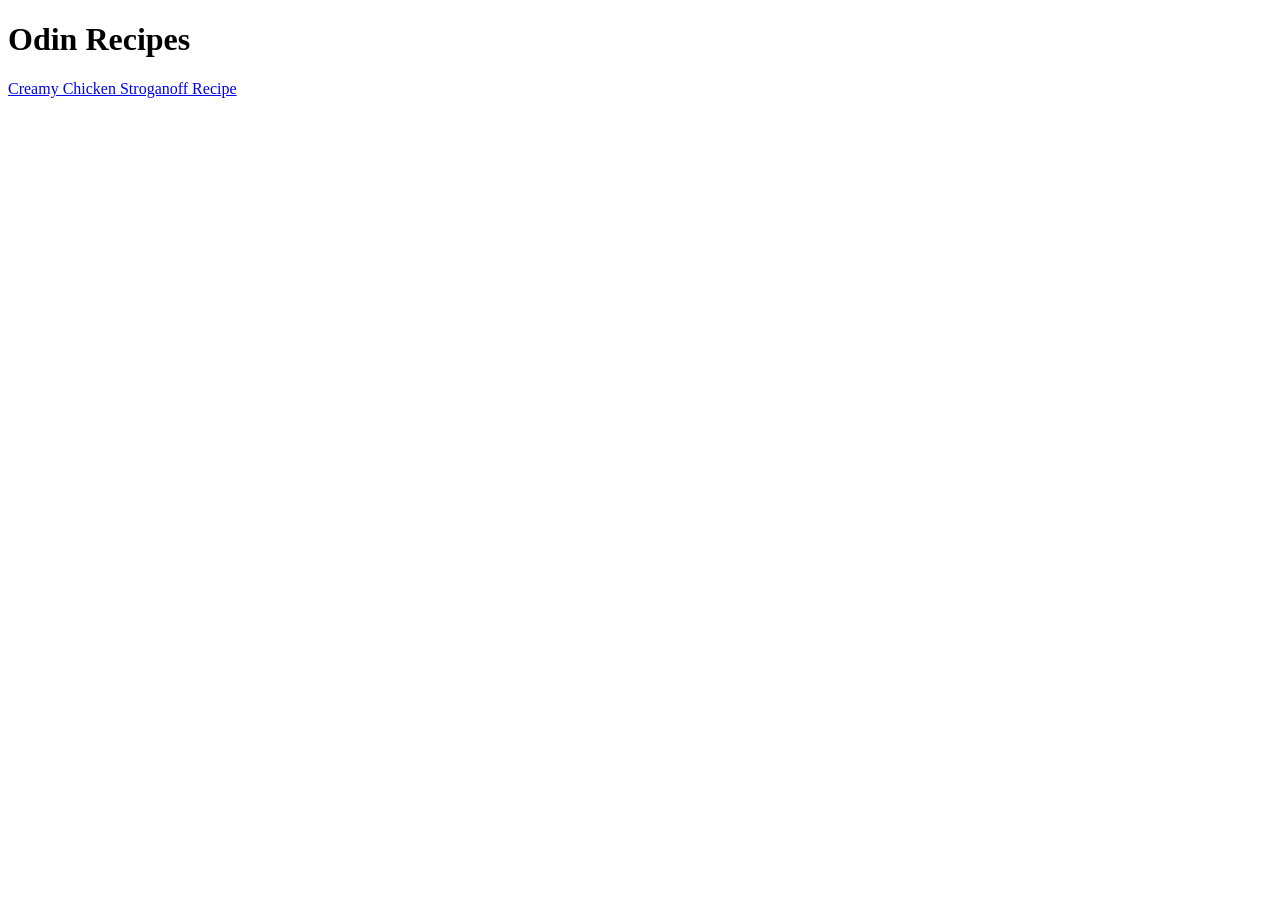
==== index.html @ 0dd993c9 "Add chicken stroganoff recipe link" ====
<!DOCTYPE html>

<html lang="en">
  <head>
    <meta charset="UTF-8">
    <meta name="viewport" content="width=device-width, initial-scale=1.0">
    <title>Document</title>
  </head>
  
  <body>
    <h1>Odin Recipes</h1>
    <a href="recipes/chicken-stroganoff.html">Creamy Chicken Stroganoff Recipe</a>
  </body>
</html>
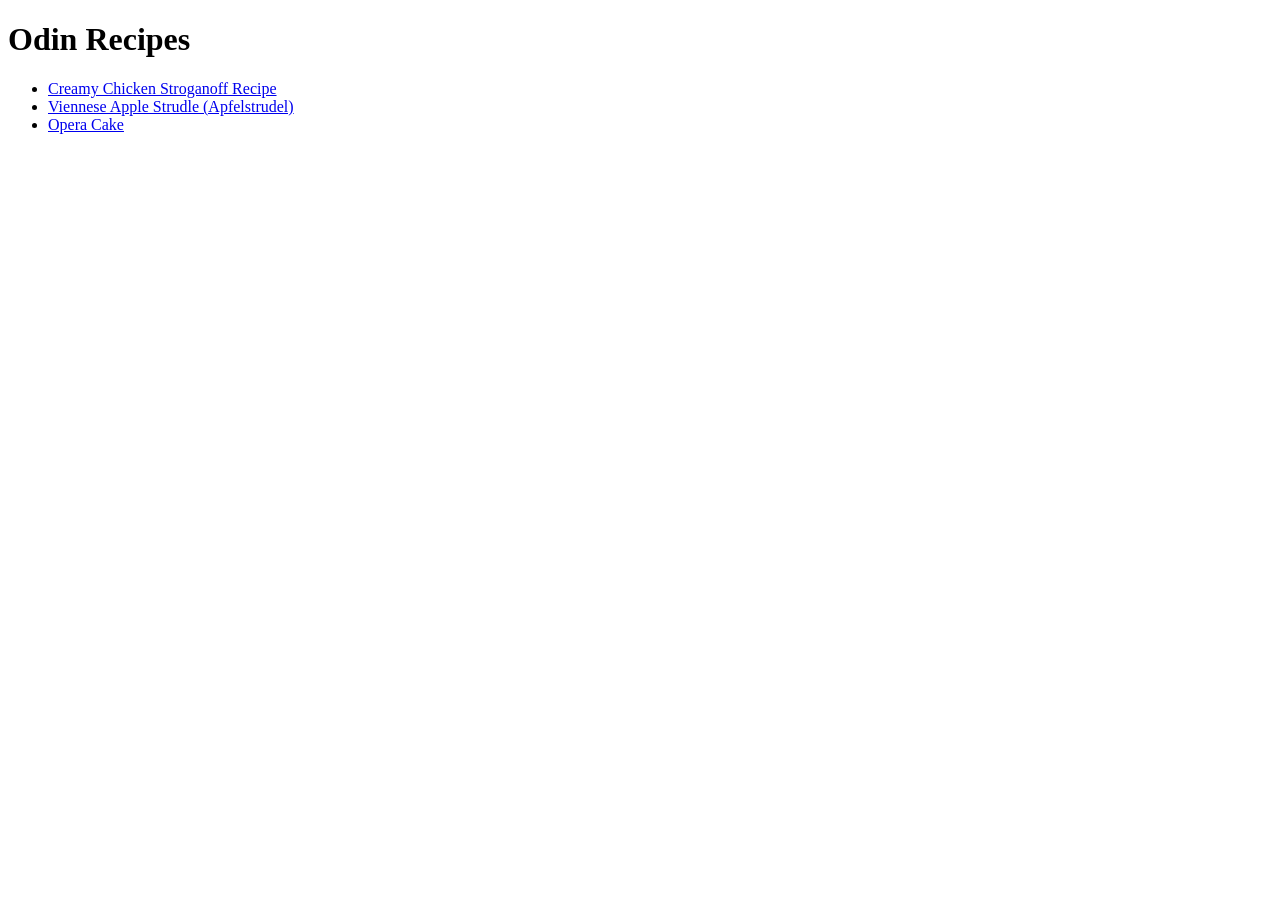
==== commit 1b28b40e: "Add title and additional recipe links" ====
--- a/index.html
+++ b/index.html
@@ -4,11 +4,15 @@
   <head>
     <meta charset="UTF-8">
     <meta name="viewport" content="width=device-width, initial-scale=1.0">
-    <title>Document</title>
+    <title>Odin Recipes Homepage</title>
   </head>
   
   <body>
     <h1>Odin Recipes</h1>
-    <a href="recipes/chicken-stroganoff.html">Creamy Chicken Stroganoff Recipe</a>
+    <ul>
+      <li><a href="recipes/chicken-stroganoff.html">Creamy Chicken Stroganoff Recipe</a></li>
+      <li><a href="recipes/apfelstrudel.html">Viennese Apple Strudle (Apfelstrudel)</a></li>
+      <li><a href="recipes/opera-cake.html">Opera Cake</a></li>
+    </ul>
   </body>
 </html>
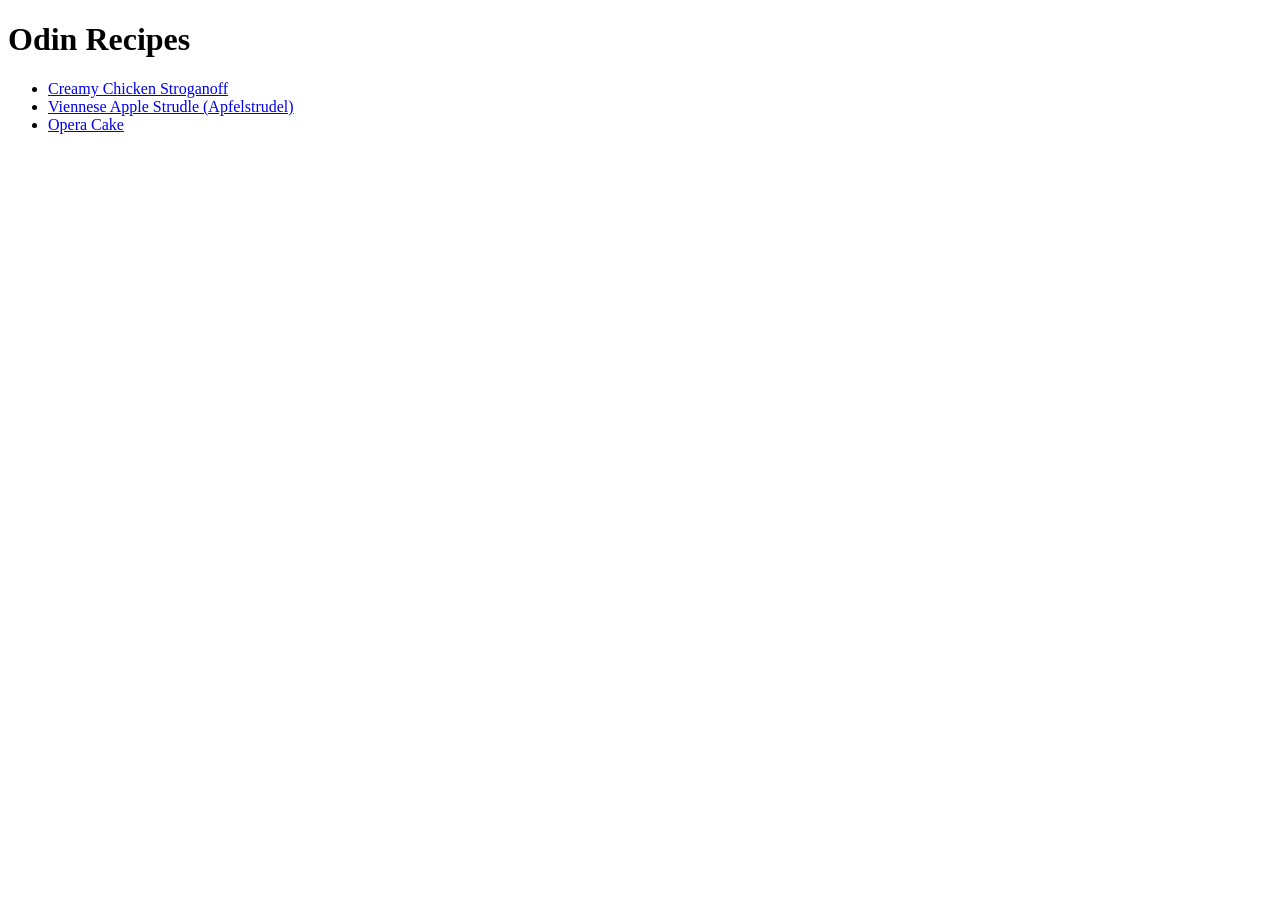
==== commit 79f54623: "Update link wording" ====
--- a/index.html
+++ b/index.html
@@ -10,7 +10,7 @@
   <body>
     <h1>Odin Recipes</h1>
     <ul>
-      <li><a href="recipes/chicken-stroganoff.html">Creamy Chicken Stroganoff Recipe</a></li>
+      <li><a href="recipes/chicken-stroganoff.html">Creamy Chicken Stroganoff</a></li>
       <li><a href="recipes/apfelstrudel.html">Viennese Apple Strudle (Apfelstrudel)</a></li>
       <li><a href="recipes/opera-cake.html">Opera Cake</a></li>
     </ul>
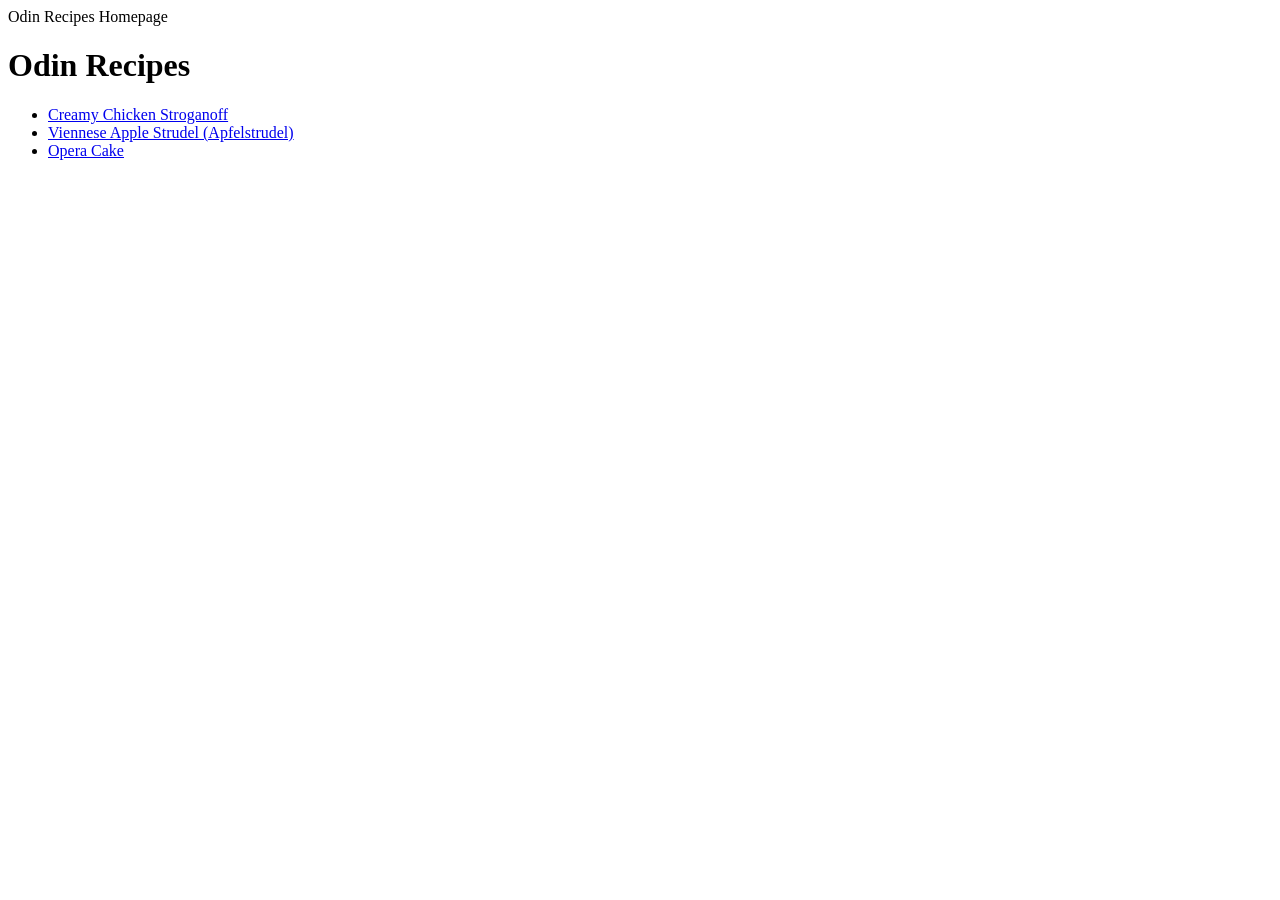
==== commit 49ec379f: "Add stylesheet" ====
--- a/index.html
+++ b/index.html
@@ -4,6 +4,7 @@
   <head>
     <meta charset="UTF-8">
     <meta name="viewport" content="width=device-width, initial-scale=1.0">
+    <link rel="stylesheet" href="./style.css"
     <title>Odin Recipes Homepage</title>
   </head>
   
@@ -11,7 +12,7 @@
     <h1>Odin Recipes</h1>
     <ul>
       <li><a href="recipes/chicken-stroganoff.html">Creamy Chicken Stroganoff</a></li>
-      <li><a href="recipes/apfelstrudel.html">Viennese Apple Strudle (Apfelstrudel)</a></li>
+      <li><a href="recipes/apfelstrudel.html">Viennese Apple Strudel (Apfelstrudel)</a></li>
       <li><a href="recipes/opera-cake.html">Opera Cake</a></li>
     </ul>
   </body>
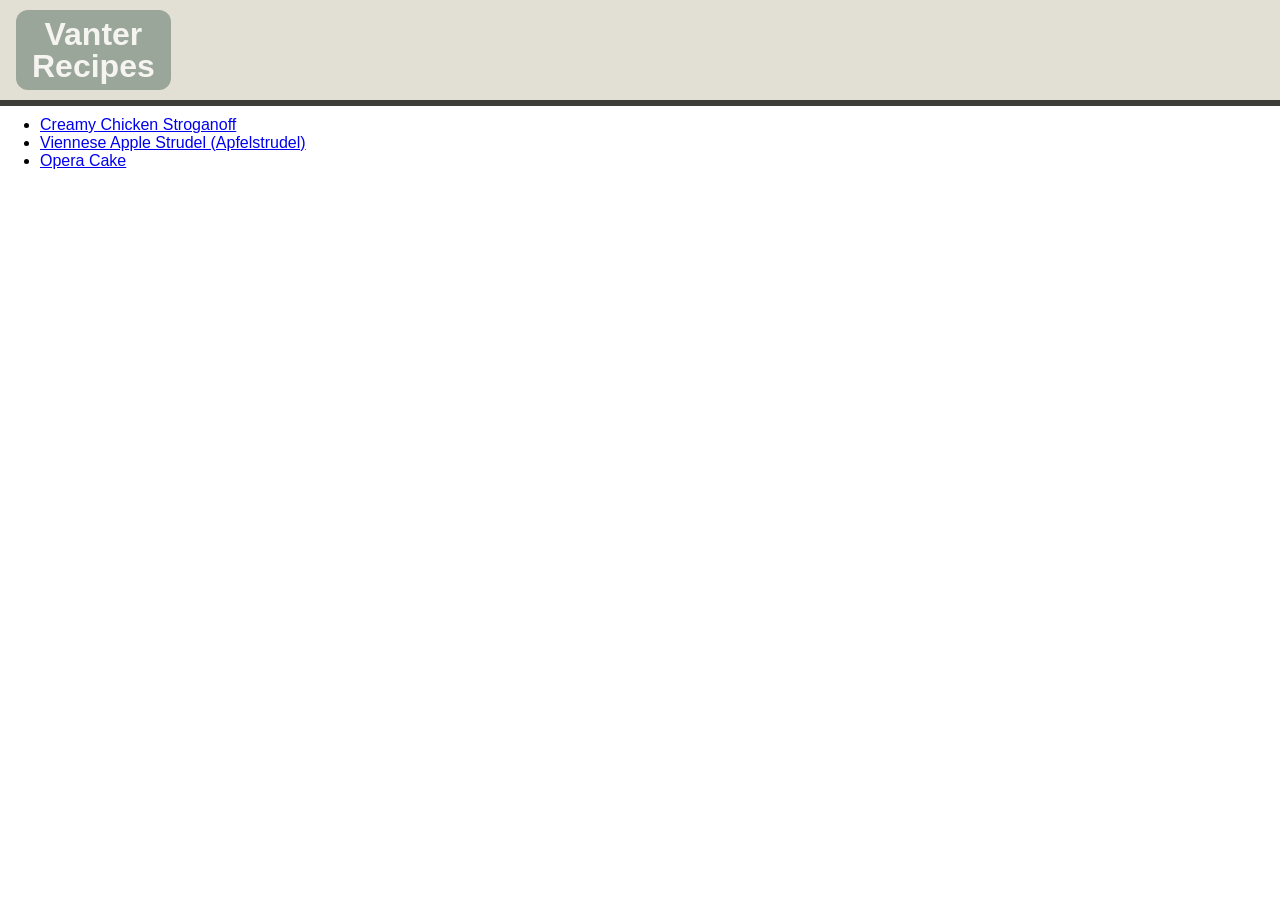
==== commit 7591dda1: "Add header style and file structure" ====
--- a/index.html
+++ b/index.html
@@ -4,16 +4,21 @@
   <head>
     <meta charset="UTF-8">
     <meta name="viewport" content="width=device-width, initial-scale=1.0">
-    <link rel="stylesheet" href="./style.css"
-    <title>Odin Recipes Homepage</title>
+    <link rel="stylesheet" href="./style.css">
+    <title>Vanter Recipes</title>
   </head>
-  
+
   <body>
-    <h1>Odin Recipes</h1>
-    <ul>
-      <li><a href="recipes/chicken-stroganoff.html">Creamy Chicken Stroganoff</a></li>
-      <li><a href="recipes/apfelstrudel.html">Viennese Apple Strudel (Apfelstrudel)</a></li>
-      <li><a href="recipes/opera-cake.html">Opera Cake</a></li>
-    </ul>
+    <header>
+      <h1 class="header-logo">Vanter<br>Recipes</h1>
+    </header>
+
+    <main>
+      <ul>
+        <li><a href="recipes/chicken-stroganoff.html">Creamy Chicken Stroganoff</a></li>
+        <li><a href="recipes/apfelstrudel.html">Viennese Apple Strudel (Apfelstrudel)</a></li>
+        <li><a href="recipes/opera-cake.html">Opera Cake</a></li>
+      </ul>
+    </main>
   </body>
 </html>
--- a/style.css
+++ b/style.css
@@ -0,0 +1,33 @@
+html {
+  box-sizing: border-box;
+}
+
+*,
+*::before,
+*::after {
+  box-sizing: inherit;
+}
+
+body {
+  margin: 0;
+  font-family: Arial, Helvetica, sans-serif;
+}
+
+header {
+  background-color: #E2DFD4;
+  height: 100px;
+  box-shadow: 0 6px #3E3D37;
+}
+
+.header-logo {
+  display: inline-block;
+  background-color: #9BA69A;
+  color: #F5F4F0;
+  height: 80px;
+  padding: 8px 16px;
+  border-radius: 12px;
+  margin: 10px 16px;
+  font-size: 32px;
+  line-height: 32px;
+  text-align: center;
+}
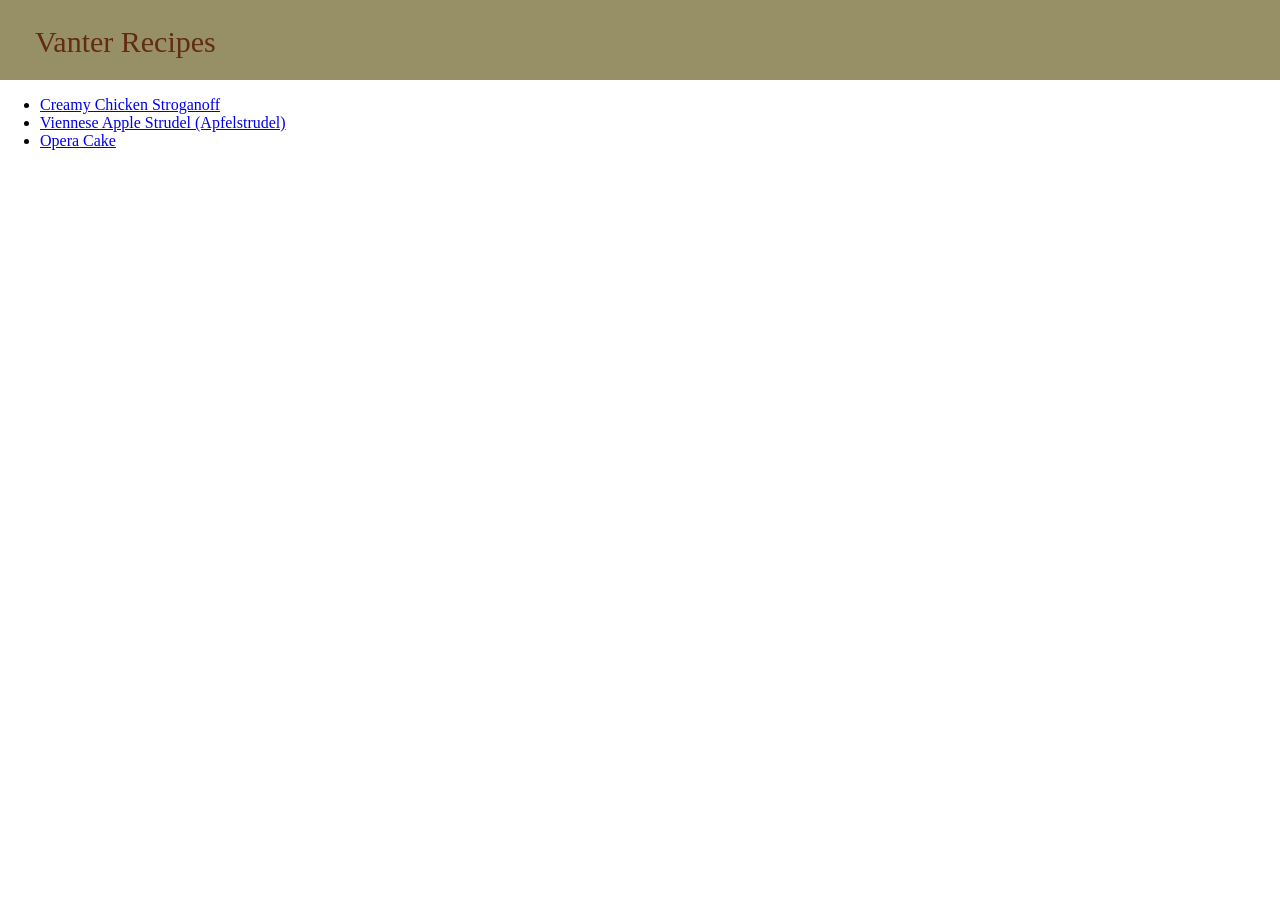
==== commit 589683a4: "Update header style" ====
--- a/index.html
+++ b/index.html
@@ -10,7 +10,7 @@
 
   <body>
     <header>
-      <h1 class="header-logo">Vanter<br>Recipes</h1>
+      <h1 class="header-logo">Vanter Recipes</h1>
     </header>
 
     <main>
--- a/style.css
+++ b/style.css
@@ -10,24 +10,19 @@
 
 body {
   margin: 0;
-  font-family: Arial, Helvetica, sans-serif;
+  font-family: "Garamond", serif;
 }
 
 header {
-  background-color: #E2DFD4;
-  height: 100px;
-  box-shadow: 0 6px #3E3D37;
+  background-color: #978F66;
+  height: 80px;
 }
 
 .header-logo {
   display: inline-block;
-  background-color: #9BA69A;
-  color: #F5F4F0;
-  height: 80px;
-  padding: 8px 16px;
-  border-radius: 12px;
-  margin: 10px 16px;
-  font-size: 32px;
-  line-height: 32px;
-  text-align: center;
+  color: #622B14;
+  height: 30px;
+  margin: 25px 35px;
+  font-size: 30px;
+  font-weight: lighter;
 }
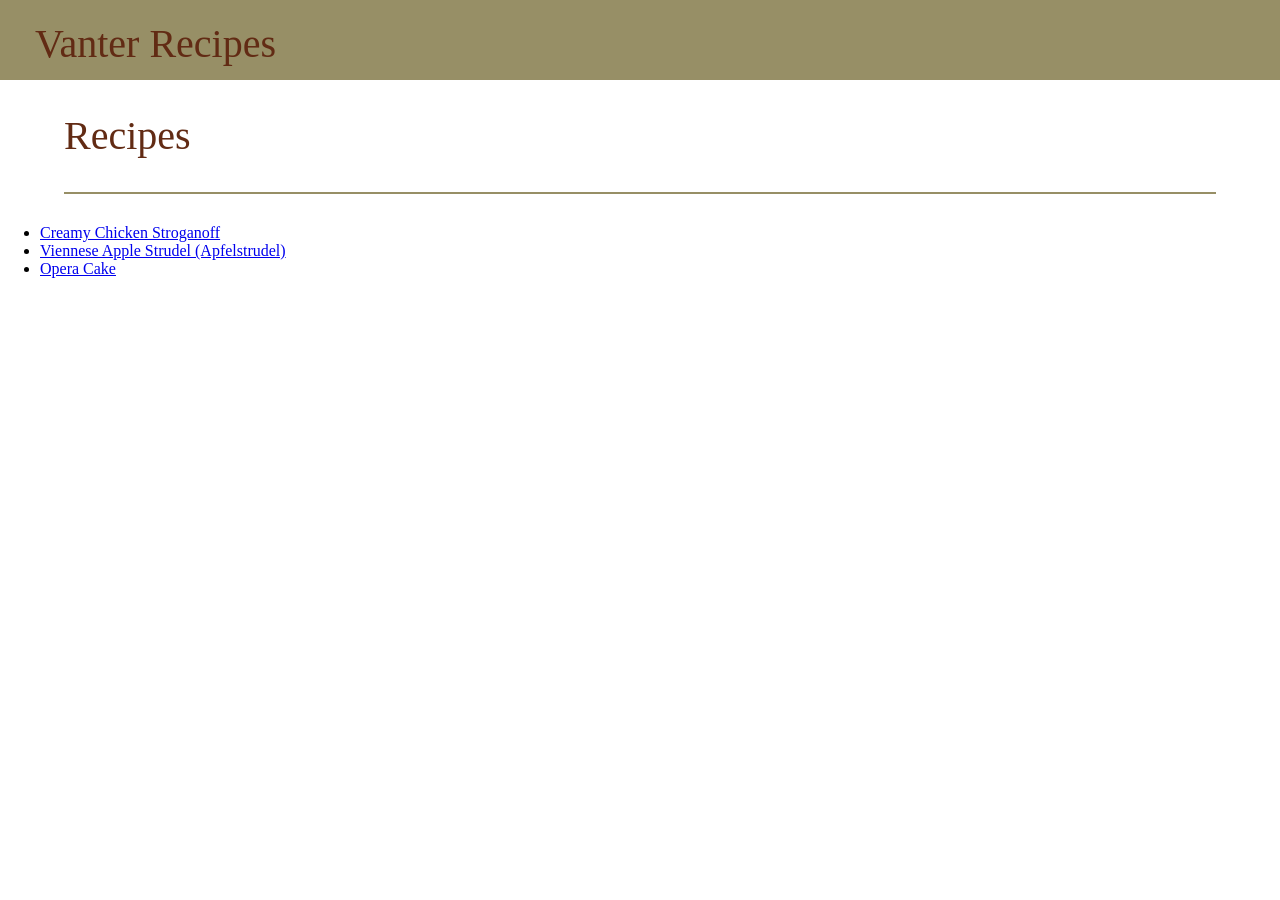
==== commit 74299b0a: "Add recipes page heading" ====
--- a/index.html
+++ b/index.html
@@ -14,6 +14,7 @@
     </header>
 
     <main>
+      <h2 class="page-title">Recipes</h2>
       <ul>
         <li><a href="recipes/chicken-stroganoff.html">Creamy Chicken Stroganoff</a></li>
         <li><a href="recipes/apfelstrudel.html">Viennese Apple Strudel (Apfelstrudel)</a></li>
--- a/style.css
+++ b/style.css
@@ -20,9 +20,19 @@
 
 .header-logo {
   display: inline-block;
+  height: 40px;
+  margin: 20px 35px;
+}
+
+.page-title {
+  height: 80px;
+  margin: 32px 64px;
+  box-shadow: 0 2px #978F66;
+}
+
+.header-logo,
+.page-title {
   color: #622B14;
-  height: 30px;
-  margin: 25px 35px;
-  font-size: 30px;
+  font-size: 40px;
   font-weight: lighter;
-}+}
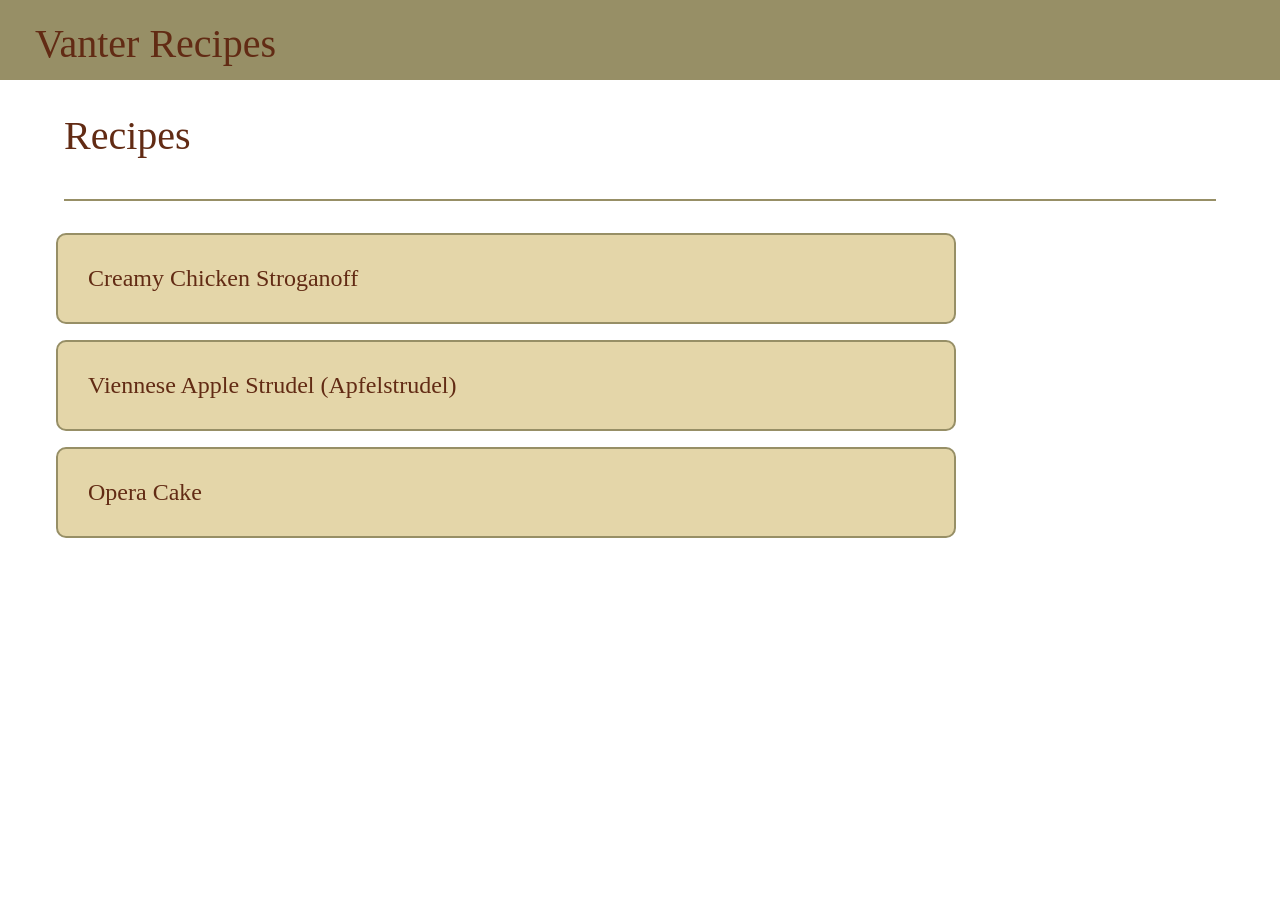
==== commit 3ed157ec: "Add recipe cards basic styling" ====
--- a/index.html
+++ b/index.html
@@ -16,9 +16,9 @@
     <main>
       <h2 class="page-title">Recipes</h2>
       <ul>
-        <li><a href="recipes/chicken-stroganoff.html">Creamy Chicken Stroganoff</a></li>
-        <li><a href="recipes/apfelstrudel.html">Viennese Apple Strudel (Apfelstrudel)</a></li>
-        <li><a href="recipes/opera-cake.html">Opera Cake</a></li>
+        <li><a class="recipe-card" href="recipes/chicken-stroganoff.html">Creamy Chicken Stroganoff</a></li>
+        <li><a class="recipe-card" href="recipes/apfelstrudel.html">Viennese Apple Strudel (Apfelstrudel)</a></li>
+        <li><a class="recipe-card" href="recipes/opera-cake.html">Opera Cake</a></li>
       </ul>
     </main>
   </body>
--- a/style.css
+++ b/style.css
@@ -18,21 +18,37 @@
   height: 80px;
 }
 
+ul {
+  list-style-type: none;
+}
+
 .header-logo {
   display: inline-block;
-  height: 40px;
   margin: 20px 35px;
 }
 
 .page-title {
-  height: 80px;
   margin: 32px 64px;
-  box-shadow: 0 2px #978F66;
+  padding-bottom: 40px;
+  border-bottom: 2px solid #978F66;
 }
 
 .header-logo,
 .page-title {
   color: #622B14;
   font-size: 40px;
-  font-weight: lighter;
+  font-weight: normal;
 }
+
+.recipe-card {
+  display: block;
+  background-color: #E4D6A9;
+  color: #622B14;
+  width: 900px;
+  padding: 30px;
+  border: 2px solid #978F66;
+  border-radius: 10px;
+  margin: 16px;
+  font-size: 24px;
+  text-decoration: none;
+}
